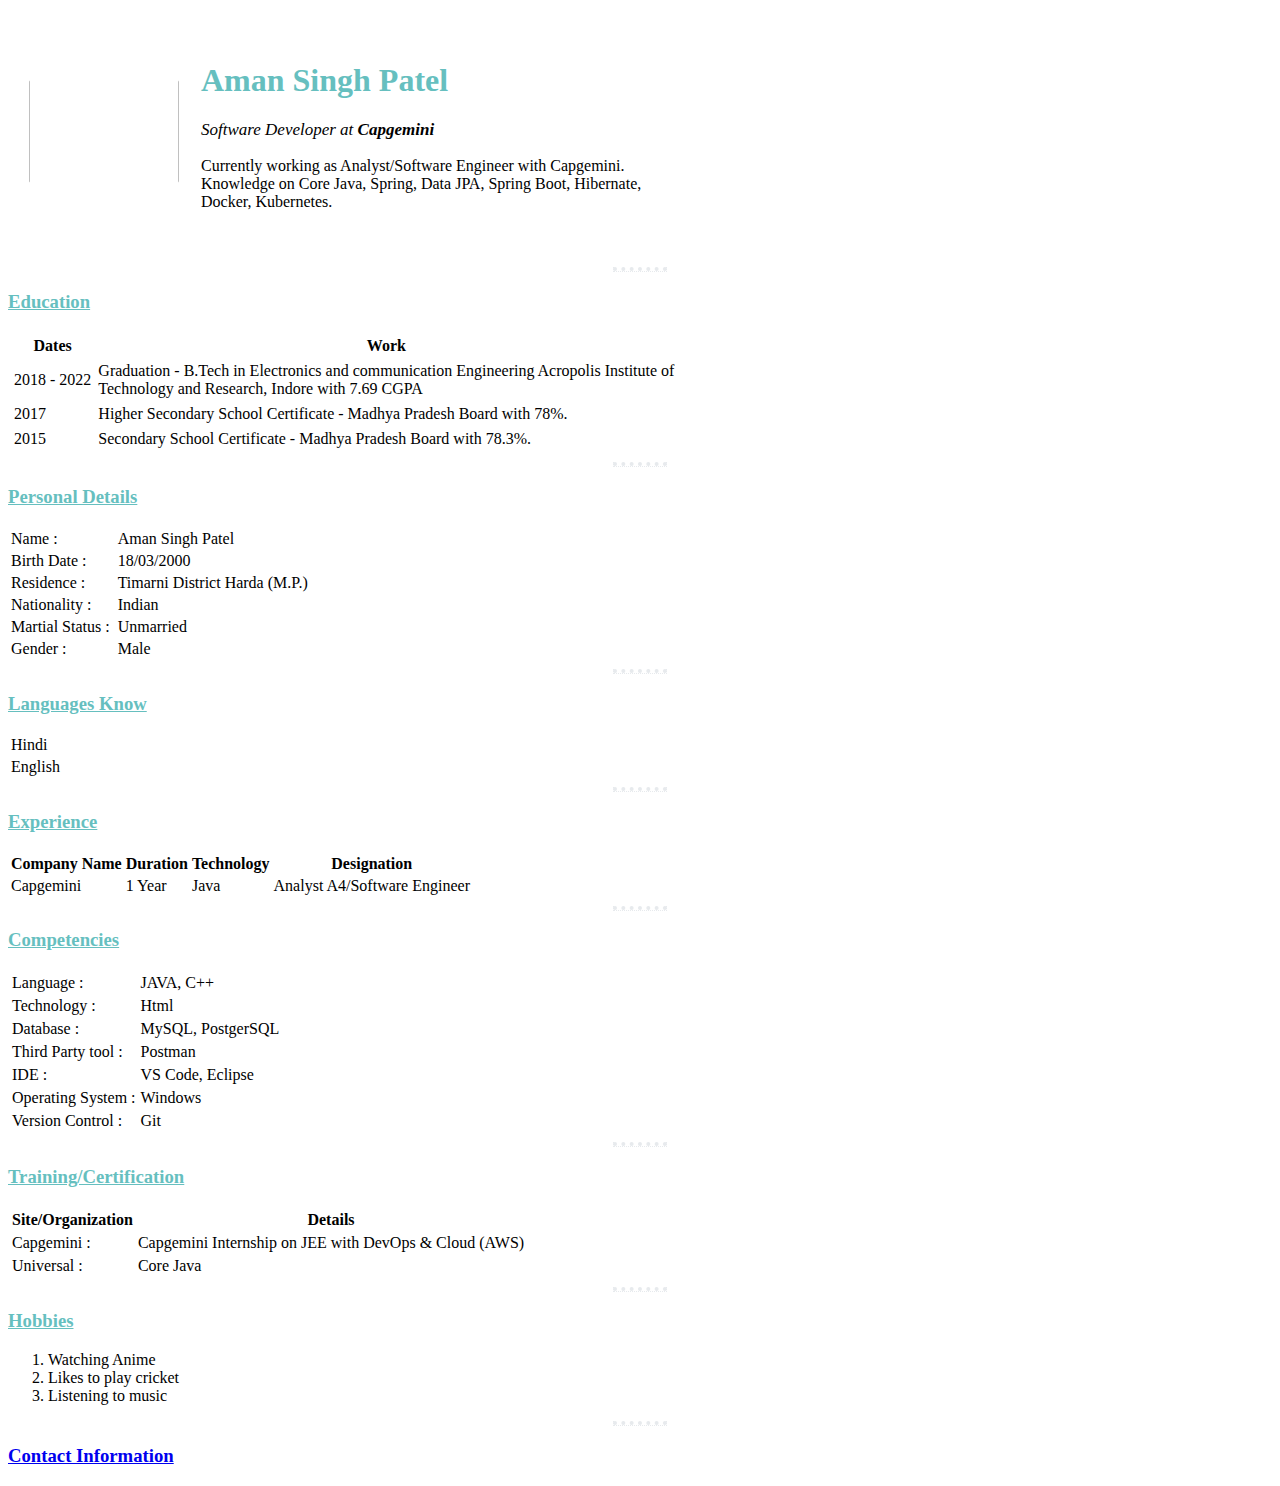
==== index.html @ 18db952a "CV updated" ====
<!DOCTYPE html>
<html>

<head>
    <meta charset="UTF-8">
    <title>Welcome to my CV</title>
    <link rel="stylesheet" href="CSS/style.css">
    
</head>

<body>
    <table cellspacing="20">
        <tr>
            <td><img class ="circular" src="C:\Users\APATEL\Desktop\Course\Web Development\Images\my.jpg"  width="150" height="205">
            </td>
            <td>
                <h1 title="Hey there">Aman Singh Patel</h1>
                <p style="font-size: 17px;"><em>Software Developer at <strong>Capgemini</strong></em></p>
                <p>Currently working as Analyst/Software Engineer with Capgemini. <br>
                    Knowledge on Core Java, Spring, Data JPA, Spring Boot, Hibernate, <br>
                    Docker, Kubernetes.</p>
            </td>
        </tr>
    </table>
    <hr>
    <h3><u>Education</u></h3>
    <table cellspacing="5">
        <tr>
            <th>Dates</th>
            <th id="popularsev">Work</th>
        </tr>
        <tr>
            <td>2018 - 2022 <dd> </dd>
            </td>
            <td>Graduation - B.Tech in Electronics and communication Engineering Acropolis Institute of <br>Technology
                and Research, Indore with 7.69 CGPA</td>
        </tr>
        <tr>
            <td>2017</td>
            <td>Higher Secondary School Certificate - Madhya Pradesh Board with 78%.</td>
        </tr>
        <tr>
            <td>2015</td>
            <td>Secondary School Certificate - Madhya Pradesh Board with 78.3%.</td>
        </tr>
    </table>
    <hr >
    <h3><u>Personal Details</u></h3>
    <table>
        <tr>
            <td>Name :</td>
            <td> </td>
            <td>Aman Singh Patel</td>
        </tr>
        <tr>
            <td>Birth Date :</td>
            <td> </td>
            <td>18/03/2000</td>
        </tr>
        <tr>
            <td>Residence :</td>
            <td> </td>
            <td>Timarni District Harda (M.P.)</td>
        </tr>
        <tr>
            <td>Nationality :</td>
            <td> </td>
            <td>Indian</td>
        </tr>
        <tr>
            <td>Martial Status :</td>
            <td> </td>
            <td>Unmarried</td>
        </tr>
        <tr>
            <td>Gender :</td>
            <td> </td>
            <td>Male</td>
        </tr>

    </table>
    <hr >

    <h3><u>Languages Know</u></h3>
    <table>
        <tr>
            <td>Hindi</td>
        </tr>
        <tr>
            <td>English</td>
        </tr>
    </table>
    <hr>

    <h3><u>Experience</u></h3>
    <table>
        <tr>
            <th>Company Name</th>
            <th>Duration</th>
            <th>Technology</th>
            <th>Designation</th>
        </tr>
        <tr>
            <td>Capgemini</td>
            <td>1 Year</td>
            <td>Java</td>
            <td>Analyst A4/Software Engineer</td>
        </tr>
    </table>
    <hr >

    <h3><u>Competencies</u></h3>
    <table cellspacing="3">
        <tr>
            <td>Language :</td>
            <td>JAVA, C++</td>
        </tr>
        <tr>
            <td>Technology :</td>
            <td>Html</td>
        </tr>
        <tr>
            <td>Database :</td>
            <td>MySQL, PostgerSQL</td>
        </tr>
        <tr>
            <td>Third Party tool :</td>
            <td>Postman</td>
        </tr>
        <tr>
            <td>IDE :</td>
            <td>VS Code, Eclipse</td>
        </tr>
        <tr>
            <td>Operating System :</td>
            <td>Windows</td>
        </tr>
        <tr>
            <td>Version Control :</td>
            <td>Git</td>
        </tr>
    </table>
    <hr >
    <h3><u>Training/Certification</u></h3>
    <table cellspacing="3">
        <tr>
            <th>
                Site/Organization
            </th>
            <th>
                Details
            </th>
        </tr>
        <tr>
            <td>Capgemini :</td>
            <td>Capgemini Internship on JEE with DevOps & Cloud (AWS)</td>
        </tr>
        <tr>
            <td>Universal :</td>
            <td>Core Java</td>
        </tr>
    </table>
    <hr >
    <h3><u>Hobbies</u></h3>
    <ol>
        <li>Watching Anime</li>
        <li>Likes to play cricket</li>
        <li>Listening to music</li>
    </ol>
    <hr >


    <h3><strong><a href="Contact Me.html" title = "My Contact Infor">Contact Information</a></strong></h3>

</body>

</html>
---- CSS/style.css ----
body {
            background-color: rgb(255, 255, 255);
        }
        hr {
            border-style: dotted;
            width: 52px;
            border-top: 4px dotted;
            border-color: rgb(231, 234, 237);
        }
        h1,h3
        {
           color: #66BFBF;
        }
        .circular {
            clip-path: circle(90px);
        }
        #popularsev{
            font-style:inherit;
        }
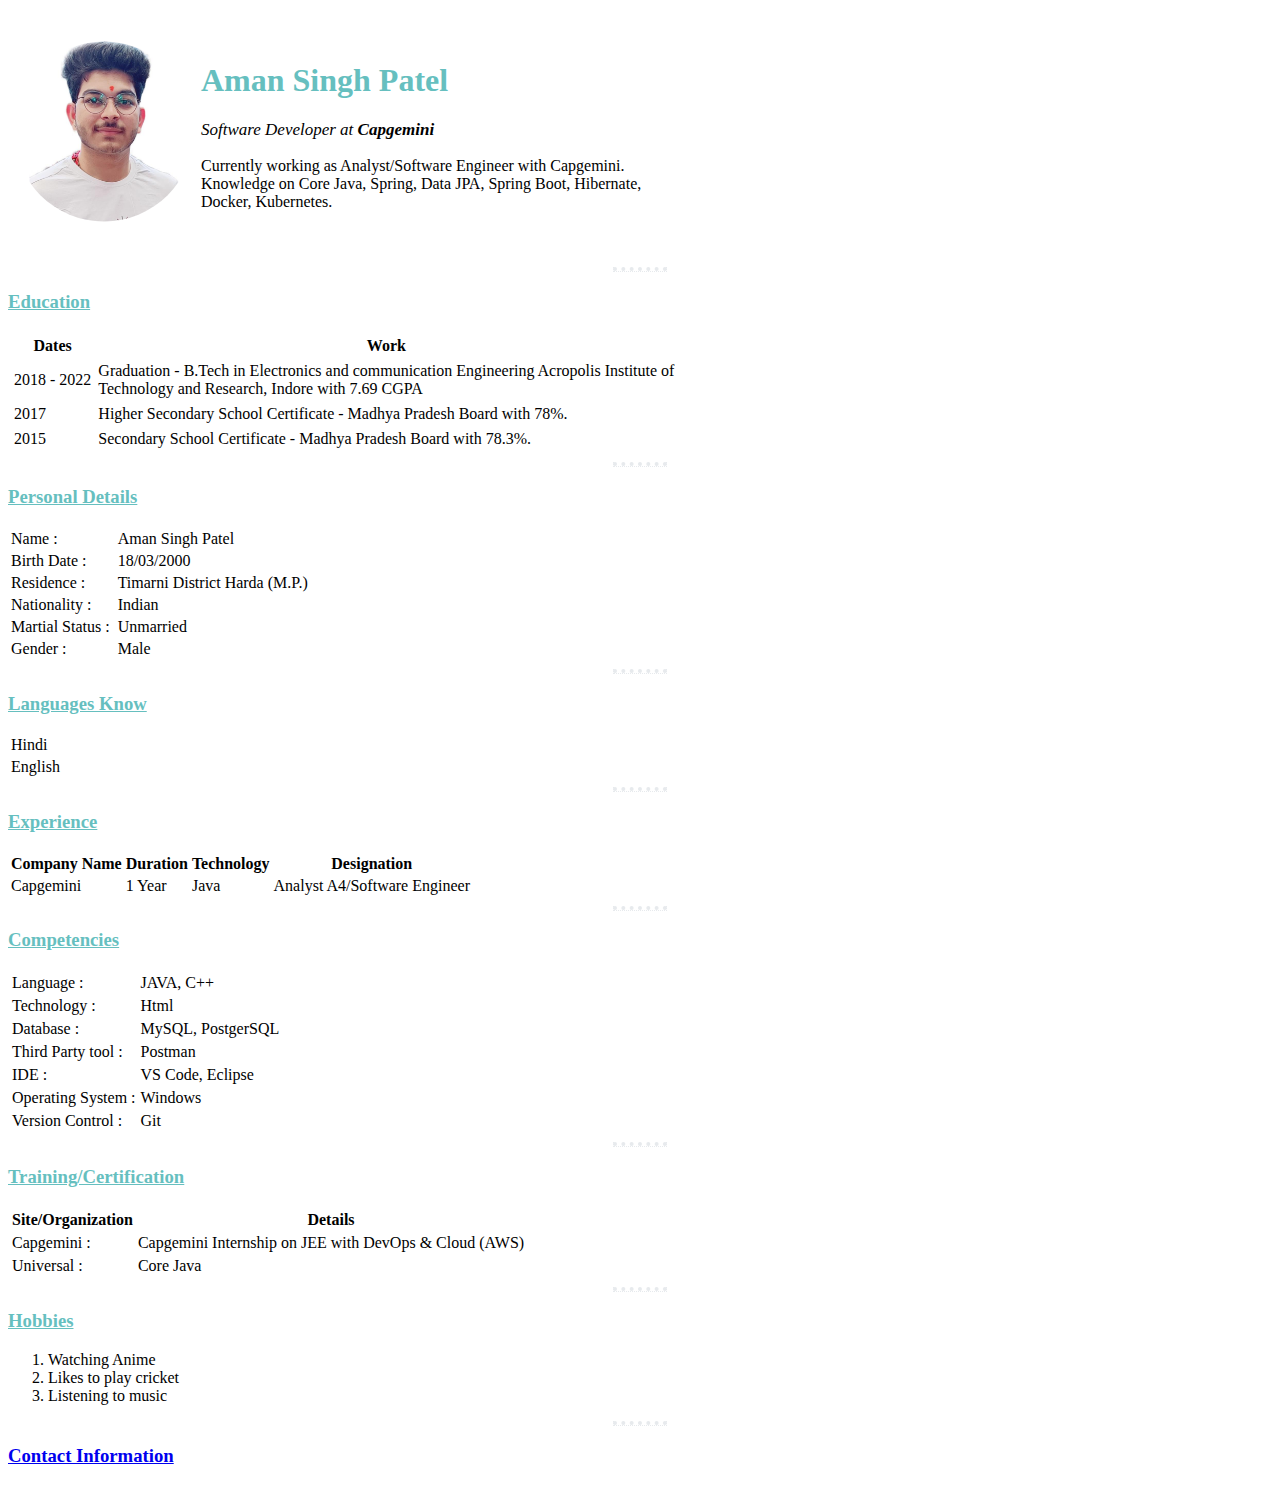
==== commit 7317ac63: "Image Update" ====
--- a/index.html
+++ b/index.html
@@ -11,7 +11,7 @@
 <body>
     <table cellspacing="20">
         <tr>
-            <td><img class ="circular" src="C:\Users\APATEL\Desktop\Course\Web Development\Images\my.jpg"  width="150" height="205">
+            <td><img class ="circular" src="my.jpg"  width="150" height="205">
             </td>
             <td>
                 <h1 title="Hey there">Aman Singh Patel</h1>
@@ -170,8 +170,8 @@
     <hr >
 
 
-    <h3><strong><a href="Contact Me.html" title = "My Contact Infor">Contact Information</a></strong></h3>
+    <h3><strong><a href="Contact Me.html" title = "My Contact Info">Contact Information</a></strong></h3>
 
 </body>
 
-</html>+</html>
